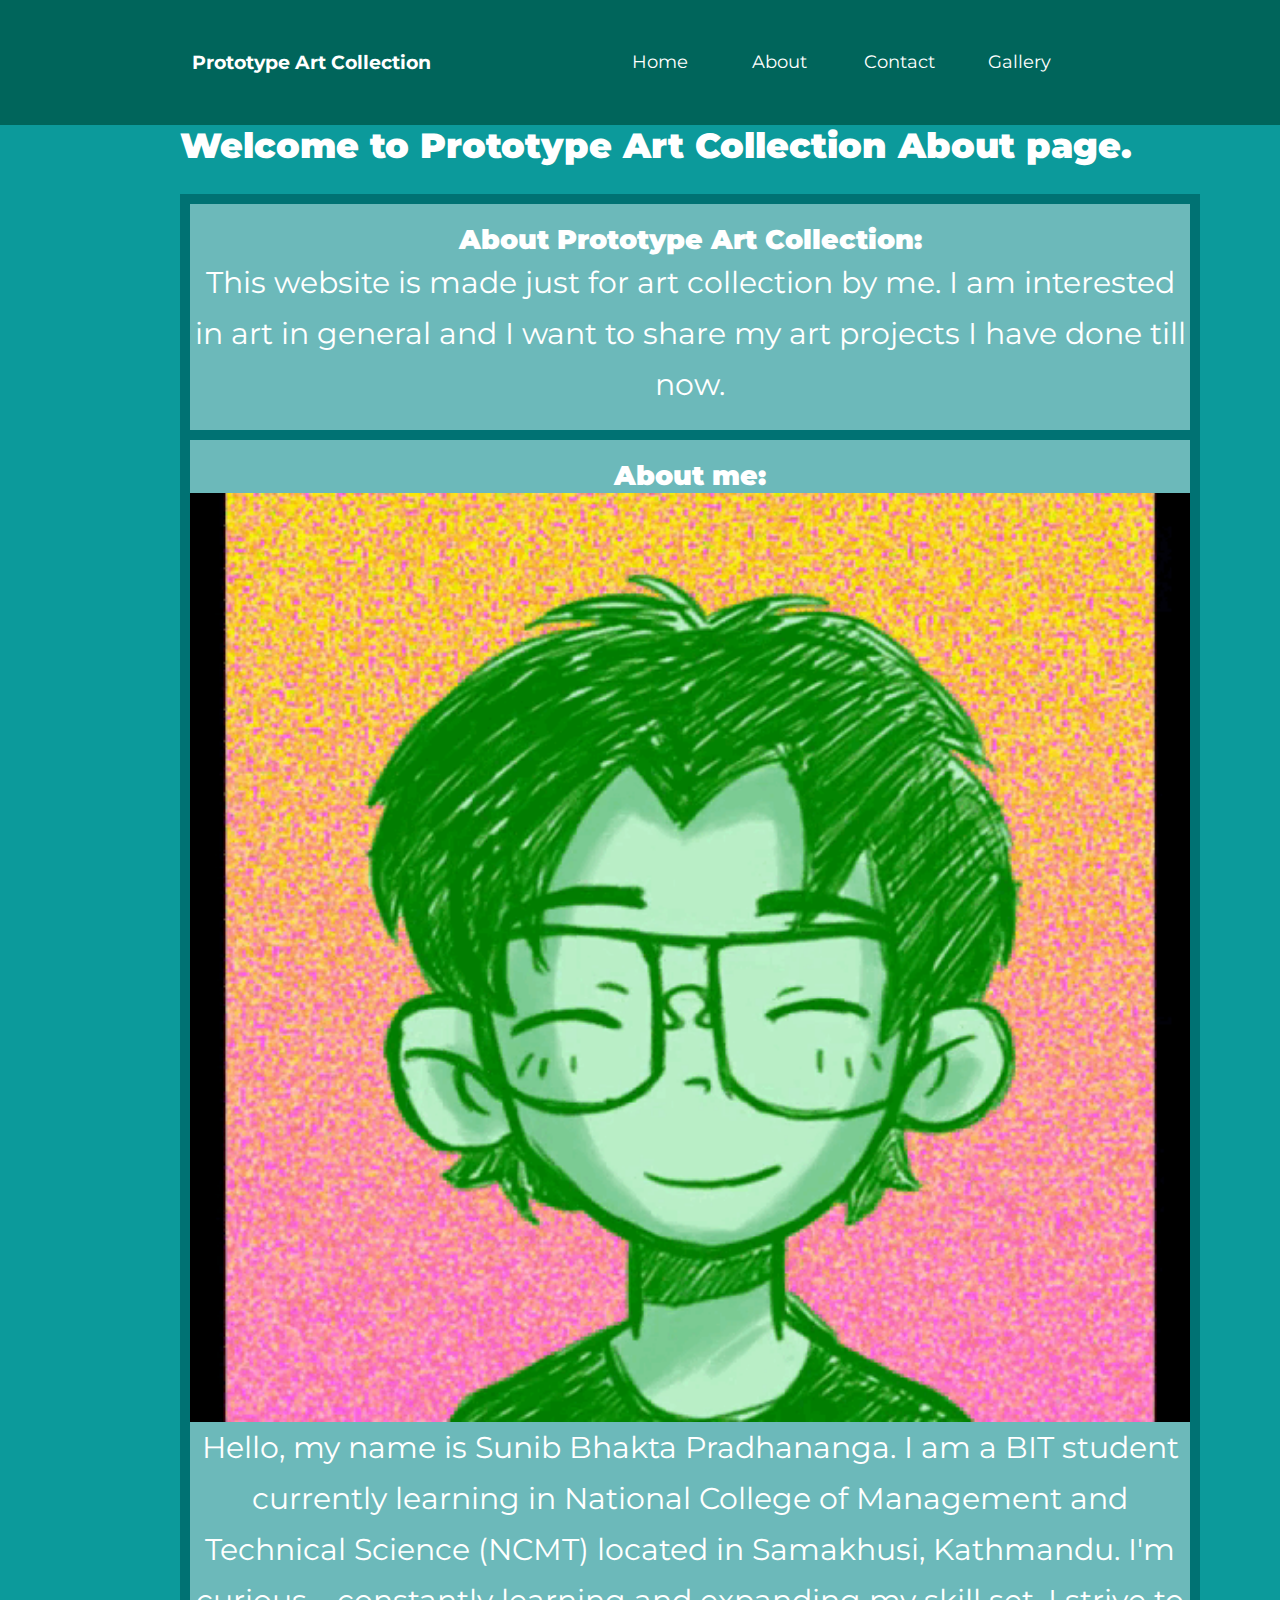
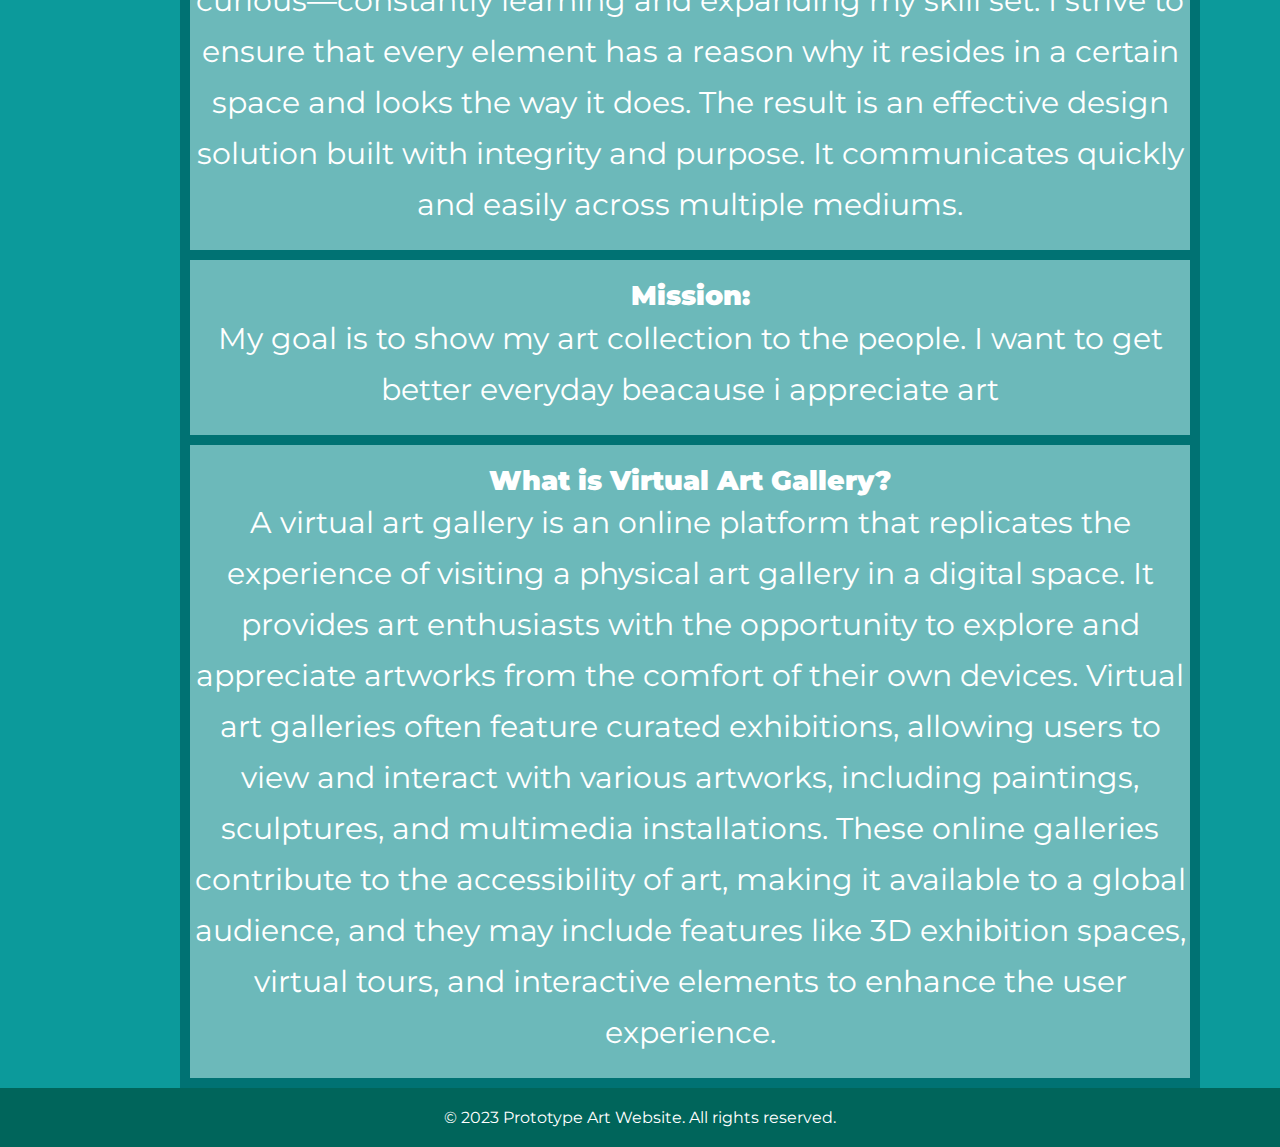
==== About.html @ 8d7a07f5 "first commit" ====
<!DOCTYPE html>
<html lang="en">

<head>
    <meta charset="UTF-8">
    <meta name="viewport" content="width=device-width, initial-scale=1.0">
    <title>About</title>
    <link rel="stylesheet" href="https://unicons.iconscout.com/release/v4.0.8/css/line.css">
    <link rel="stylesheet" href="styles.css">
    <link rel="preconnect" href="https://fonts.googleapis.com">
    <link rel="preconnect" href="https://fonts.gstatic.com" crossorigin>
    <link href="https://fonts.googleapis.com/css2?family=Montserrat:wght@300;400;500;600;700;900&display=swap"
        rel="stylesheet">
        
    <link rel="icon" href="images/178390.png" type="image/icon type">
    <link rel="stylesheet" href="https://cdnjs.cloudflare.com/ajax/libs/font-awesome/6.0.0-beta3/css/all.min.css">

    <style>
        .grid-container {
            display: grid;
            grid-template-columns: auto;
            grid-gap: 10px;
            background-color: rgb(0, 114, 115);
            padding: 10px;
        }

        .grid-container>div {
            background-color: rgb(108, 185, 186);
            text-align: center;
            padding: 20px 0;
            font-size: 30px;
        }
    </style>
</head>

<body>

    <nav>
        <div class="container_nav__container">
            <a href="index.html">
                <h4 style="align-items:center;">Prototype Art Collection</h4>
            </a>
        </div>

        <div class="hamburger-menu">
            <i class="fas fa-bars" onclick="toggleMenu()"></i>
        </div>
        <ul class="nav__menu">
            <li><a href="index.html">Home</a></li>
            <li><a href="About.html">About</a></li>
            <li><a href="Contact.html">Contact</a></li>
            <li><a href="Gallery.html">Gallery</a></li>
        </ul>
    </nav>

    <div class="about_body">
        <h1><b>Welcome to Prototype Art Collection About page.</b></h1><br>
        

        <div class="grid-container">
            <div class="item1">
                <h2><b>About Prototype Art Collection:</b></h2>
                <p>This website is made just for art collection by me. I am interested in art in general and I want to share my art projects I have done till now.</p>
            </div>
            <div class="item2">
                <h2><b>About me:</b></h2>
                <div class="about-me._container">
                    <div class="flex-container">
                        <div class="image-container">
                            <img src="./images/profilel.gif" alt="Profile Image" class="img-fluid">
                        </div>
                        <div class="text-container">
                            <p>Hello, my name is Sunib Bhakta Pradhananga. I am a BIT student currently learning in National College of Management and Technical Science (NCMT) located in Samakhusi, Kathmandu. I'm curious—constantly learning and expanding my skill set. I strive to ensure that every element has a reason why it resides in a certain space and looks the way it does. The result is an effective design solution built with integrity and purpose. It communicates quickly and easily across multiple mediums.</p>
                        </div>
                    </div>
                    
                </div>
            </div>
            <div class="item3">
                <h2><b>Mission:</b></h2>
                <p>My goal is to show my art collection to the people. I want to get better everyday beacause i appreciate art</p>
            </div>
            <div class="item4">
                <h2><b>What is Virtual Art Gallery?</b></h2>
                <p>A virtual art gallery is an online platform that replicates the experience of visiting a physical art gallery in a digital space. It provides art enthusiasts with the opportunity to explore and appreciate artworks from the comfort of their own devices. Virtual art galleries often feature curated exhibitions, allowing users to view and interact with various artworks, including paintings, sculptures, and multimedia installations. These online galleries contribute to the accessibility of art, making it available to a global audience, and they may include features like 3D exhibition spaces, virtual tours, and interactive elements to enhance the user experience.</p>
            </div>
        </div>
    </div>

    <footer>
        <p>&copy; 2023 Prototype Art Website. All rights reserved.</p>
    </footer>

    <script>
        function toggleMenu() {
            var navMenu = document.querySelector('.nav__menu');
            navMenu.classList.toggle('open');
        }
    </script>

</body>

</html>
---- styles.css ----
* {
    margin: 0;
    padding: 0;
    border: 0;
    outline: 0;
    text-decoration: none;
    list-style: none;
    box-sizing: border-box;
}

:root {
    --color-primary: #00655b;
    --color-white: #fff;
    --color-bg: rgb(12,154,155,255);
    --container-width-lg: 76%;
    --transition: all 400ms ease;
}

body {
    font-family: 'Montserrat', sans-serif;
    line-height: 1.7;
    color: var(--color-white);
    background: var(--color-bg);
}


.header__right-image img {
    width: 150%; 
    display: block;
    object-fit: fill;
}

.container {
    width: var(--container-width-lg);
    margin: 0 auto;
    padding: 0 1rem;
}

section {
    padding: 6rem 0;
}

section h2 {
    text-align: center;
    margin-bottom: 3rem;
}

h1, h2, h3, h4, h5 {
    line-height: 1.2;
}

h1 {
    font-size: 2rem;
}

h2 {
    font-size: 2.4rem;
}

h3 {
    font-size: 1.6rem;
}

h4 {
    font-size: 1.3rem;
}

a {
    color: var(--color-white);
}

img {
    width: 100%;
    display: block;
    object-fit: cover; 
    transition: var(--transition);
}


.btn {
    display: inline-block;
    background: var(--color-white);
    color: var(--color-bg);
    padding: 1rem 2rem;
    border: 1px solid transparent;
    font-weight: 500;
    margin-top: 15px;
    transition: all ease-in-out 300ms;
}

.btn:hover {
    background: transparent;
    color: var(--color-white);
    border-color: var(--color-white);
}

.btn-primary {
    background: var(--color-white);
    color: var(--color-bg);
}

nav {
    background-color: var(--color-primary);
    padding: 1rem;
    display: flex;
    justify-content: space-evenly;
    align-items: center;
}

.container_nav__container,
.nav__menu {
    display: flex;
    align-items: center;
    justify-content: center;
}


.nav__menu a {
    font-size: 0.9rem;
    transition: var(--transition);
}

.nav__menu a:hover {
    color: var(--color-bg);
}

header {
    margin-top: 50px;
    overflow: hidden;
    height: 70vh;
    margin-bottom: 5rem;
}

.header__container {
    display: grid;
    grid-template-columns: 1fr 1fr;
    align-items: center;
    gap: 2rem;
    height: 100%;
}

.header__left {
    margin: 1rem 0 2.4rem;
}

.categories {
    background-color: var(--color-bg);
    height: auto;
    color: var(--color-white);
    padding: 3rem;
    text-align: center;
}

.categories h1 {
    line-height: 1;
    margin-bottom: 3rem;
}

.categories__container {
    display: grid;
    grid-template-columns: 1fr;
    gap: 4rem;
}

.categories__right {
    display: grid;
    grid-template-columns: 1fr;
    gap: 1.2rem;
    text-align: center;
}

.category {
    background: var(--color-bg);
    padding: 2rem;
    border-radius: 2rem;
    transition: var(--transition);
}

.category:hover {
    box-shadow: 0 3rem rgba(0, 0, 0, 0.3);
    z-index: 1;
}

.categories__icon {
    background: var(--color-primary);
    padding: 0.7rem;
    border-radius: 0.9rem;
}

.categories__right h5 {
    margin: 2rem 0 1rem;
}

.categories__right p {
    font-size: 0.8rem;
}

.IMGS {
    margin-top: 5rem;
    color: var(--color-white);
}

.courses__container {
    display: grid;
    grid-template-columns: repeat(1, 1fr);
    gap: 2rem;
    text-align: center;
}

.IMGS {
    background: var(--color-bg);
    text-align: center;
    border: none;
    transition: var(--transition);
}


footer {
    background-color: var(--color-bg);
    color: var(--color-white);
}

@media screen and (max-width : 1920px) {
    .container {
        width: var(--container-width-md);
    }
    
    h1 {
        font-size: 2.2rem;
    }

    h2 {
        font-size: 1.7rem;
    }

    h3{
        font-size: 1.4rem;
    }

    h4{
        font-size: 1.2rem;
    }

    nav button {
        display: inline-block;
        background: transparent;
        font-size: 1.8rem;
        color: var(--color-white);
        cursor: pointer;
    }

    nav button#close-menu-btn{
        display: none;
    }

    .nav__menu {
        position:static;
        top:3rem;
        left: 0.5px;
        height: fit-content;
        width: 18rem;
        display: flex;
        flex-direction: column;
        gap: 0;
        
    }

    .nav__menu li {
        width: 100%;
        height: 5.8rem;
    }

    .nav__menu li a {
        background: var(--color-primary);
        font-size: 18px;
        width: 100%;
        height: 100%;
        display: grid;
        place-items: center;    
        transition: 0.15s ease-in-out;
    }


    .nav__menu li a:hover {
        /* color: blue; */
        text-shadow: 2px 3px 3px rgb(96, 93, 93);
    }
}

/*  */

@media screen and (min-width: 480px){

    nav{
        width: full;
        height: screen;
        bottom: 0;
    }
    .nav__menu{
        display: flex;
        flex-direction: row;
        justify-content: space-between;
        width: 480px;
        
    }

    .nav__menu a{
        position: none;
        display: flex;
        justify-content: center;
        height: 10%;
        width: auto;
        margin-top: 0px;
        padding: 0;
    }


    .header__container{
        width: 480px;
        padding:0px 0px;
        right: 1rem;
    }
    

}

.container__photo__container {
    display: flex;
    justify-content: center;
    flex-wrap: wrap;
}

.CollegePhoto {
    width: 500px;
    height: 500px;
    margin-bottom: 40px;
}

.gallery__images{
    width: 500px;
    height: 500px;
    margin-bottom: 40px;
    height: fit-content;
    display: flex;
    --spacing: 0.55rem;
}

section.gallery{
    width: 500px;
    height: 500px;
    margin-bottom: 40px;
    height: fit-content;
    display: flex;
    --spacing: 0.55rem;
    object-fit: cover;
    
}

.form-container {
    max-width: 400px;
    background-color: #fff;
    padding: 32px 24px;
    font-size: 14px;
    font-family: inherit;
    color: #212121;
    display: flex;
    flex-direction: column;
    gap: 20px;
    box-sizing: border-box;
    border-radius: 10px;
    box-shadow: 0px 0px 3px rgba(0, 0, 0, 0.084), 0px 2px 3px rgba(0, 0, 0, 0.168);
  }
  
  .form-container button:active {
    scale: 0.95;
  }
  
  .form-container .logo-container {
    text-align: center;
    font-weight: 600;
    font-size: 18px;
  }
  
  .form-container .form {
    display: flex;
    flex-direction: column;
  }
  
  .form-container .form-group {
    display: flex;
    flex-direction: column;
    gap: 2px;
  }
  
  .form-container .form-group label {
    display: block;
    margin-bottom: 5px;
  }
  
  .form-container .form-group input {
    width: 100%;
    padding: 12px 16px;
    border-radius: 6px;
    font-family: inherit;
    border: 1px solid #ccc;
  }
  
  .form-container .form-group input::placeholder {
    opacity: 0.5;
  }
  
  .form-container .form-group input:focus {
    outline: none;
    border-color: #1778f2;
  }
  
  .form-container .form-submit-btn {
    display: flex;
    justify-content: center;
    align-items: center;
    font-family: inherit;
    color: #fff;
    background-color: #212121;
    border: none;
    width: 100%;
    padding: 12px 16px;
    font-size: inherit;
    gap: 8px;
    margin: 12px 0;
    cursor: pointer;
    border-radius: 6px;
    box-shadow: 0px 0px 3px rgba(0, 0, 0, 0.084), 0px 2px 3px rgba(0, 0, 0, 0.168);
  }
  
  .form-container .form-submit-btn:hover {
    background-color: #313131;
  }
  
  .form-container .link {
    color: #1778f2;
    text-decoration: none;
  }
  
  .form-container .signup-link {
    align-self: center;
    font-weight: 500;
  }
  
  .form-container .signup-link .link {
    font-weight: 400;
  }
  
  .form-container .link:hover {
    text-decoration: underline;
  }
  
.form-container{
    margin-top: 30px;
    margin-left: 450px;

}  

.gallery__item {
    display: flex;
    align-items: center;
    justify-content: space-between;
    margin-bottom: 20px; 
}

.image-text {
    flex: 1;
    padding-left: 20px; 
}

.image-text h3 {
    font-size: 1.2rem;
    margin-bottom: 5px;
}

.image-text p {
    font-size: 0.9rem;
    color: #fff;
    line-height: 1.4;
}
.ghost:hover{
    scale: 1.1;
}


.ART{
    margin: 0;
    padding: 0;
    display: flex;
    justify-content: space-around;
    flex-wrap: wrap;
    margin: 15px 0;

}

.ART img{
    flex-wrap: wrap;
    width: 320px;
    height: 300px;
    margin: 10px 0;
}

body {
    display: flex;
    flex-direction: column;
    min-height: 100vh;
    margin: 0;
    background-color: rgb(12, 154, 155);
}

footer {
    margin-top: auto;
    background-color: var(--color-primary);
    color: var(--color-white);
    padding: 1rem;
    text-align: center;
}

.form-container {
    max-width: 400px;
    background-color: #fff;
    padding: 32px 24px;
    font-size: 14px;
    font-family: inherit;
    color: #212121;
    margin: 30px auto; 
    border-radius: 10px;
    box-shadow: 0px 0px 3px rgba(0, 0, 0, 0.084), 0px 2px 3px rgba(0, 0, 0, 0.168);
}

.about_body{
    width: fit-content;
    margin-left: 100px;
    margin: 20 auto;
    padding: 0 5rem;
}
    body {
        display: flex;
        flex-direction: column;
        min-height: 100vh;
        margin: 0;
        background-color: rgb(12, 154, 155);
    }

    footer {
        margin-top: auto;
        background-color: var(--color-primary);
        color: var(--color-white);
        padding: 1rem;
        text-align: center;
    }
    .hamburger-menu {
        display: none;
    }

    .nav__menu {
        display: flex;
        align-items: center;
    }

    .nav__menu li {
        margin-right: 1rem;
    }

    @media screen and (max-width: 768px) {
        .hamburger-menu {
            display: block; 
            cursor: pointer;
        }

        .nav__menu {
            display: none; 
            flex-direction: column;
            text-align: center;
            position: absolute;
            top: 4rem;
            left: 0;
            width: 100%;
            background-color: var(--color-primary);
        }

        .nav__menu li {
            margin: 1rem 0;
        }

        .nav__menu a {
            color: var(--color-white);
            font-size: 1.2rem;
        }

        .nav__menu.open {
            display: flex; 
        }

        .img-fluid{
            margin: 15px auto;
            display: block;
            width: 120px;
            border: 8px solid #2c2f3f;
        }
        img, svg{
            vertical-align: middle;
        }
        img{
            overflow-clip-margin: var(--container-width-lg);
        }

        .card {
            margin: 0;
            padding: 0;
            display: flex;
            justify-content: space-around;
            flex-wrap: wrap;
            margin: 15px 0;
          grid-template-columns: 1fr 1fr;
          align-items: center;
          position: relative;
          gap: 0 20px;
        }
        
        .card .card-item {
          position: relative;
        }
        .card img {
           flex-wrap: wrap;
            width: 320px;
            height: 300px;
            margin: 10px 0;
          transition: 0.4s ease-in-out all;
        }
        
        .card .card-details {
          position: absolute;
          padding: 10px 5px;
          bottom: 0px;
          opacity: 0;
          transition: 0.4s ease-in-out all;
        }
        
        .card-details h1 {
          font-size: 18px;
          margin: 2px 0;
        }
        .card-details p {
          font-size: 14px;
        }
        .card-item:hover .card-details {
          opacity: 1;
          bottom: 10px;
        }
        
        .card-item:hover img {
          transform: scale(1.05);
        }

        .flex-container {
            display: flex;
        }
        
        .image-container {
            flex: 0 0 auto; /* This keeps the width of the image container fixed */
            margin-right: 20px; /* Adjust margin as needed */
        }
        
        .text-container {
            flex: 1; /* This allows the text container to grow and occupy remaining space */
        }
        
    }
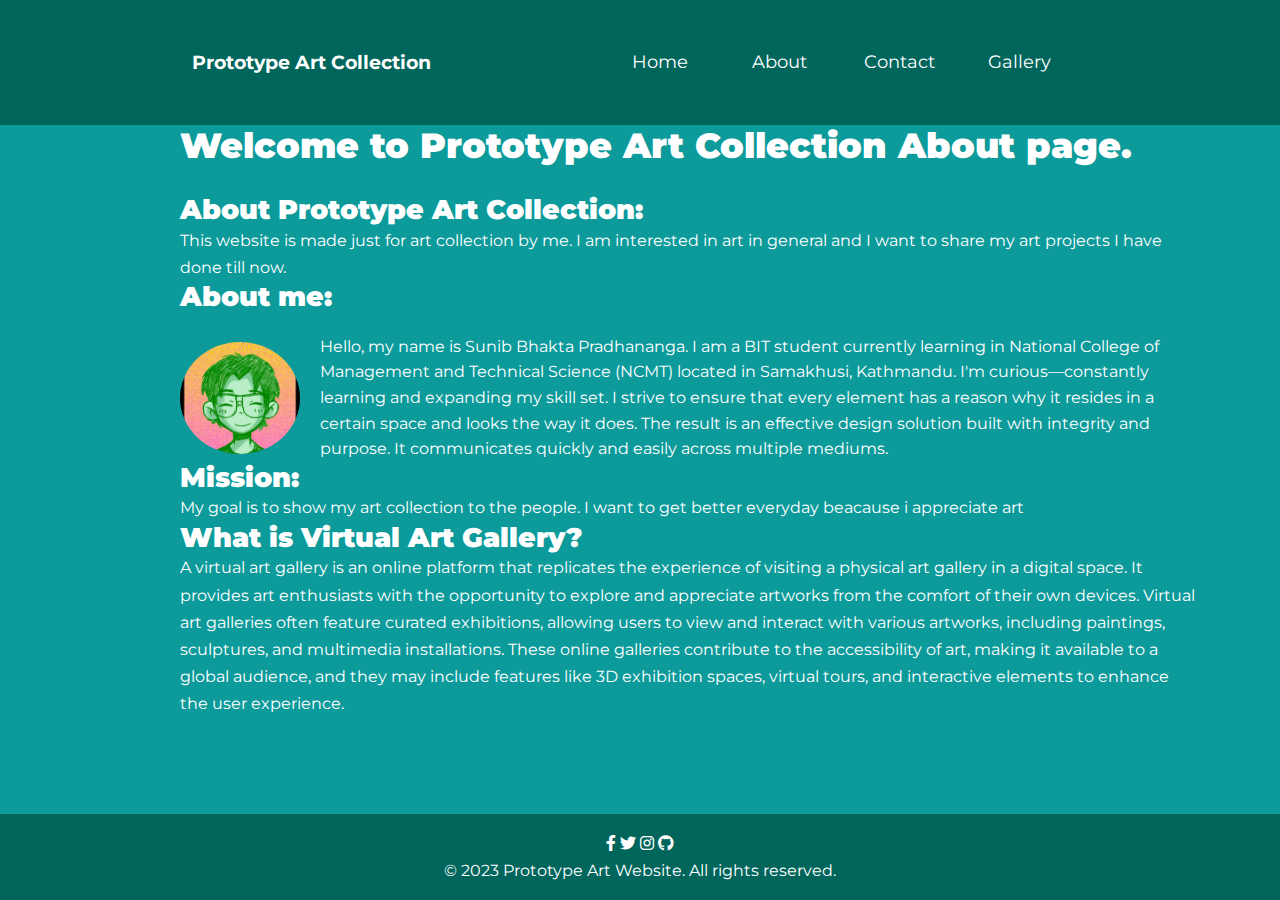
==== commit 3765ca61: "Latest Update" ====
--- a/About.html
+++ b/About.html
@@ -11,24 +11,36 @@
     <link rel="preconnect" href="https://fonts.gstatic.com" crossorigin>
     <link href="https://fonts.googleapis.com/css2?family=Montserrat:wght@300;400;500;600;700;900&display=swap"
         rel="stylesheet">
-        
     <link rel="icon" href="images/178390.png" type="image/icon type">
     <link rel="stylesheet" href="https://cdnjs.cloudflare.com/ajax/libs/font-awesome/6.0.0-beta3/css/all.min.css">
 
     <style>
-        .grid-container {
-            display: grid;
-            grid-template-columns: auto;
-            grid-gap: 10px;
-            background-color: rgb(0, 114, 115);
-            padding: 10px;
+        /* Additional CSS styles */
+        .about-me-container {
+            display: flex;
+            align-items: center;
+            margin-top: 20px;
         }
 
-        .grid-container>div {
-            background-color: rgb(108, 185, 186);
-            text-align: center;
-            padding: 20px 0;
-            font-size: 30px;
+        .about-me-image {
+            flex: 0 0 auto; /* This keeps the width of the image container fixed */
+            margin-right: 20px; /* Adjust margin as needed */
+        }
+
+        .about-me-image img {
+            width: 120px; /* Adjust the width of the image as needed */
+            height: auto;
+            border-radius: 50%; /* Make the image round */
+        }
+
+        .about-me-text {
+            flex: 1; /* This allows the text container to grow and occupy remaining space */
+        }
+
+        /* Optional: Adjust the font size and line height for better readability */
+        .about-me-text p {
+            font-size: 16px;
+            line-height: 1.6;
         }
     </style>
 </head>
@@ -38,13 +50,14 @@
     <nav>
         <div class="container_nav__container">
             <a href="index.html">
-                <h4 style="align-items:center;">Prototype Art Collection</h4>
+                <h4>Prototype Art Collection</h4>
             </a>
         </div>
 
         <div class="hamburger-menu">
             <i class="fas fa-bars" onclick="toggleMenu()"></i>
         </div>
+
         <ul class="nav__menu">
             <li><a href="index.html">Home</a></li>
             <li><a href="About.html">About</a></li>
@@ -55,7 +68,6 @@
 
     <div class="about_body">
         <h1><b>Welcome to Prototype Art Collection About page.</b></h1><br>
-        
 
         <div class="grid-container">
             <div class="item1">
@@ -64,16 +76,13 @@
             </div>
             <div class="item2">
                 <h2><b>About me:</b></h2>
-                <div class="about-me._container">
-                    <div class="flex-container">
-                        <div class="image-container">
-                            <img src="./images/profilel.gif" alt="Profile Image" class="img-fluid">
-                        </div>
-                        <div class="text-container">
-                            <p>Hello, my name is Sunib Bhakta Pradhananga. I am a BIT student currently learning in National College of Management and Technical Science (NCMT) located in Samakhusi, Kathmandu. I'm curious—constantly learning and expanding my skill set. I strive to ensure that every element has a reason why it resides in a certain space and looks the way it does. The result is an effective design solution built with integrity and purpose. It communicates quickly and easily across multiple mediums.</p>
-                        </div>
+                <div class="about-me-container">
+                    <div class="about-me-image">
+                        <img src="./images/profilel.gif" alt="Profile Image">
                     </div>
-                    
+                    <div class="about-me-text">
+                        <p>Hello, my name is Sunib Bhakta Pradhananga. I am a BIT student currently learning in National College of Management and Technical Science (NCMT) located in Samakhusi, Kathmandu. I'm curious—constantly learning and expanding my skill set. I strive to ensure that every element has a reason why it resides in a certain space and looks the way it does. The result is an effective design solution built with integrity and purpose. It communicates quickly and easily across multiple mediums.</p>
+                    </div>
                 </div>
             </div>
             <div class="item3">
@@ -88,6 +97,12 @@
     </div>
 
     <footer>
+        <div class="social-links">
+            <a href="https://www.facebook.com/sunib.pradhananga" class="social-link"><i class="fab fa-facebook-f"></i></a>
+            <a href="https://twitter.com/_Sunib_" class="social-link"><i class="fab fa-twitter"></i></a>
+            <a href="https://www.instagram.com/sunib_pradhananga/" class="social-link"><i class="fab fa-instagram"></i></a>
+            <a href="https://github.com/zoenut" class="social-link"><i class="fab fa-github"></i></a>
+        </div>
         <p>&copy; 2023 Prototype Art Website. All rights reserved.</p>
     </footer>
 
--- a/styles.css
+++ b/styles.css
@@ -669,5 +669,135 @@
         .text-container {
             flex: 1; /* This allows the text container to grow and occupy remaining space */
         }
-        
-    }+    
+    
+    .about-me-container {
+    display: flex;
+    align-items: center;
+    justify-content: center;
+    margin-top: 20px;
+}
+
+    .about-me-image {
+        flex: 0 0 auto; /* This keeps the width of the image container fixed */
+        margin-right: 20px; /* Adjust margin as needed */
+    }
+
+    .about-me-image img {
+        width: 120px; /* Adjust the width of the image as needed */
+        height: auto;
+        border-radius: 50%; /* Make the image round */
+    }
+
+    .about-me-text {
+        flex: 1; /* This allows the text container to grow and occupy remaining space */
+    }
+
+    /* Optional: Adjust the font size and line height for better readability */
+    .about-me-text p {
+        font-size: 16px;
+        line-height: 1.6;
+    }
+    
+   /*--------------------------------------------------------------
+# Portfolio
+--------------------------------------------------------------*/
+.portfolio .portfolio-item {
+    margin-bottom: 30px;
+  }
+  
+  .portfolio #portfolio-flters {
+    padding: 0;
+    margin: 0 auto 35px auto;
+    list-style: none;
+    text-align: center;
+    background: #fff;
+    border-radius: 50px;
+    padding: 2px 15px;
+  }
+  
+  .portfolio #portfolio-flters li {
+    cursor: pointer;
+    display: inline-block;
+    padding: 10px 15px 8px 15px;
+    font-size: 14px;
+    font-weight: 600;
+    line-height: 1;
+    text-transform: uppercase;
+    color: #272829;
+    margin-bottom: 5px;
+    transition: all 0.3s ease-in-out;
+  }
+  
+  .portfolio #portfolio-flters li:hover,
+  .portfolio #portfolio-flters li.filter-active {
+    color: #149ddd;
+  }
+  
+  .portfolio #portfolio-flters li:last-child {
+    margin-right: 0;
+  }
+  
+  .portfolio .portfolio-wrap {
+    transition: 0.3s;
+    position: relative;
+    overflow: hidden;
+    z-index: 1;
+  }
+  
+  .portfolio .portfolio-wrap::before {
+    content: "";
+    background: rgba(255, 255, 255, 0.5);
+    position: absolute;
+    left: 0;
+    right: 0;
+    top: 0;
+    bottom: 0;
+    transition: all ease-in-out 0.3s;
+    z-index: 2;
+    opacity: 0;
+  }
+  
+  .portfolio .portfolio-wrap .portfolio-links {
+    opacity: 1;
+    left: 0;
+    right: 0;
+    bottom: -60px;
+    z-index: 3;
+    position: absolute;
+    transition: all ease-in-out 0.3s;
+    display: flex;
+    justify-content: center;
+  }
+  
+  .portfolio .portfolio-wrap .portfolio-links a {
+    color: #fff;
+    font-size: 28px;
+    text-align: center;
+    background: rgba(20, 157, 221, 0.75);
+    transition: 0.3s;
+    width: 50%;
+  }
+  
+  .portfolio .portfolio-wrap .portfolio-links a:hover {
+    background: rgba(20, 157, 221, 0.95);
+  }
+  
+  .portfolio .portfolio-wrap .portfolio-links a+a {
+    border-left: 1px solid #37b3ed;
+  }
+  
+  .portfolio .portfolio-wrap:hover::before {
+    top: 0;
+    left: 0;
+    right: 0;
+    bottom: 0;
+    opacity: 1;
+  }
+  
+  .portfolio .portfolio-wrap:hover .portfolio-links {
+    opacity: 1;
+    bottom: 0;
+  }
+    
+}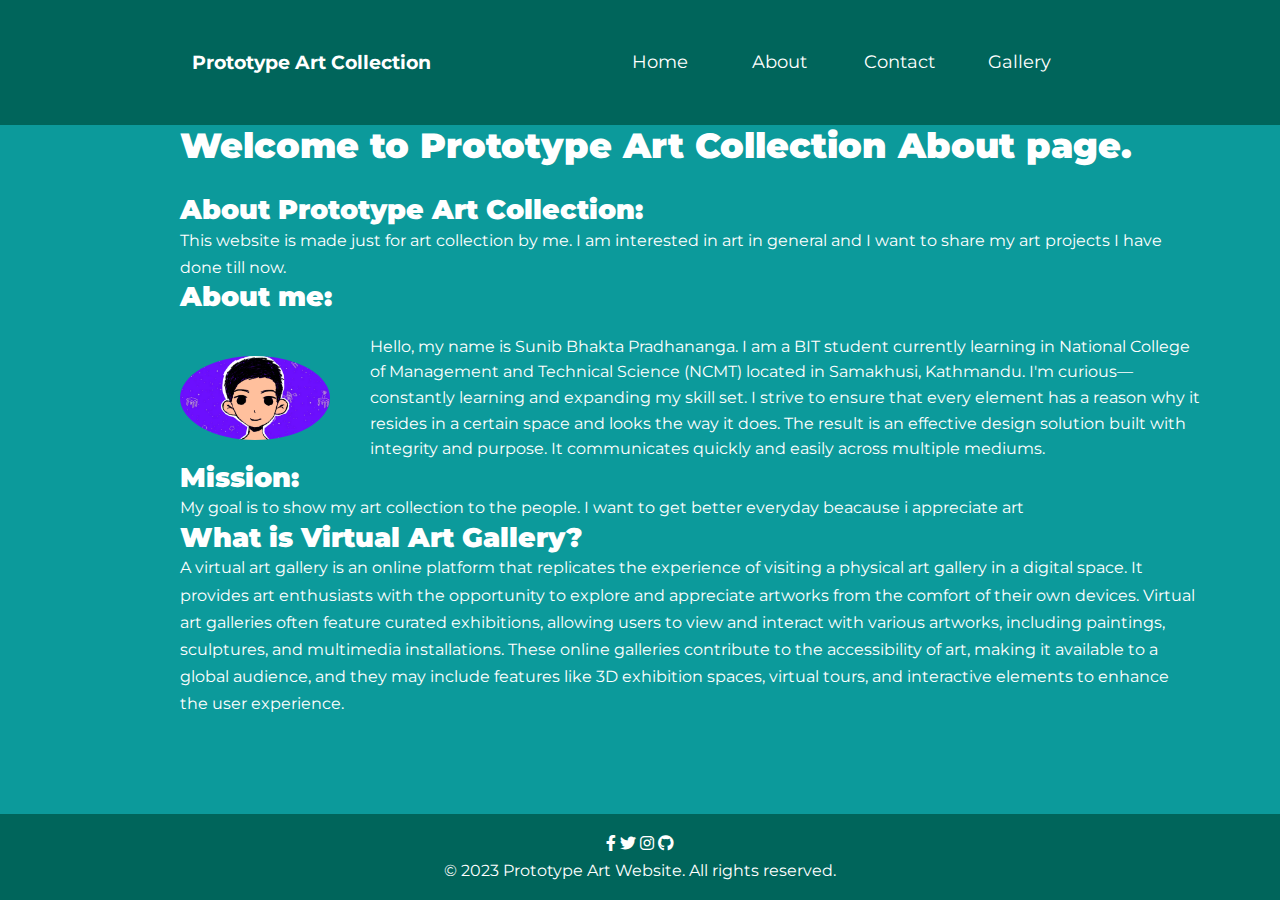
==== commit 2e26a926: "new commit" ====
--- a/About.html
+++ b/About.html
@@ -24,11 +24,11 @@
 
         .about-me-image {
             flex: 0 0 auto; /* This keeps the width of the image container fixed */
-            margin-right: 20px; /* Adjust margin as needed */
+            margin-right: 40px; /* Adjust margin as needed */
         }
 
         .about-me-image img {
-            width: 120px; /* Adjust the width of the image as needed */
+            width: 150px; /* Adjust the width of the image as needed */
             height: auto;
             border-radius: 50%; /* Make the image round */
         }
@@ -78,7 +78,7 @@
                 <h2><b>About me:</b></h2>
                 <div class="about-me-container">
                     <div class="about-me-image">
-                        <img src="./images/profilel.gif" alt="Profile Image">
+                        <img src="./images/sunibpfp.gif" alt="Profile Image">
                     </div>
                     <div class="about-me-text">
                         <p>Hello, my name is Sunib Bhakta Pradhananga. I am a BIT student currently learning in National College of Management and Technical Science (NCMT) located in Samakhusi, Kathmandu. I'm curious—constantly learning and expanding my skill set. I strive to ensure that every element has a reason why it resides in a certain space and looks the way it does. The result is an effective design solution built with integrity and purpose. It communicates quickly and easily across multiple mediums.</p>
--- a/styles.css
+++ b/styles.css
@@ -799,5 +799,191 @@
     opacity: 1;
     bottom: 0;
   }
-    
+/* Existing CSS styles */
+
+/* Paste the new CSS styles here */
+
+/* Reset and global styles */
+* {
+    margin: 0;
+    padding: 0;
+    box-sizing: border-box;
+}
+
+body {
+    font-family: 'Montserrat', sans-serif;
+    line-height: 1.7;
+    background-color: rgb(12, 154, 155);
+    color: var(--color-white);
+}
+
+.container {
+    width: 90%; /* Adjust container width as needed */
+    margin: 0 auto;
+    padding: 0 1rem;
+}
+
+/* Navigation styles */
+nav {
+    background-color: var(--color-primary);
+    padding: 1rem;
+    display: flex;
+    justify-content: space-between;
+    align-items: center;
+}
+
+.nav__menu {
+    display: flex;
+    list-style: none;
+}
+
+.nav__menu li {
+    margin-right: 1rem;
+}
+
+.nav__menu a {
+    color: var(--color-white);
+    text-decoration: none;
+    transition: color 0.3s ease;
+}
+
+.nav__menu a:hover {
+    color: #fff; /* Change color on hover */
+}
+
+.hamburger-menu {
+    display: none;
+}
+
+/* Header styles */
+header {
+    margin-top: 50px;
+    overflow: hidden;
+    height: 70vh;
+    margin-bottom: 5rem;
+}
+
+.header__container {
+    display: flex;
+    flex-direction: column;
+    justify-content: center;
+    align-items: center;
+    height: 100%;
+}
+
+.header__right-image img {
+    max-width: 100%;
+    height: auto;
+}
+
+/* About section styles */
+.about_body {
+    width: 100%;
+    padding: 0 1rem; /* Adjust padding as needed */
+    text-align: center;
+}
+
+.about-me-container {
+    display: flex;
+    flex-direction: column;
+    align-items: center;
+    margin-top: 20px;
+}
+
+.about-me-image img {
+    width: 120px;
+    height: 120px;
+    border-radius: 50%;
+    margin-bottom: 1rem;
+}
+
+.about-me-text {
+    margin-top: 1rem;
+    text-align: justify;
+    max-width: 800px;
+    margin: 0 auto 2rem;
+}
+
+/* Footer styles */
+footer {
+    margin-top: auto;
+    background-color: var(--color-primary);
+    color: var(--color-white);
+    padding: 1rem;
+    text-align: center;
+}
+
+.social-links {
+    display: flex;
+    justify-content: center;
+    margin-bottom: 1rem;
+}
+
+.social-link {
+    margin: 0 0.5rem;
+    font-size: 1.5rem;
+    color: var(--color-white);
+    transition: color 0.3s ease;
+}
+
+.social-link:hover {
+    color: #fff; /* Change color on hover */
+}
+
+/* Responsive styles */
+@media screen and (max-width: 768px) {
+    nav {
+        flex-direction: column;
+        align-items: flex-start;
+    }
+
+    .nav__menu {
+        display: none;
+        flex-direction: column;
+        text-align: center;
+        width: 100%;
+    }
+
+    .nav__menu.open {
+        display: flex;
+    }
+
+    .nav__menu li {
+        margin: 1rem 0;
+    }
+
+    .nav__menu a {
+        font-size: 1.2rem;
+    }
+
+    .hamburger-menu {
+        display: block;
+        cursor: pointer;
+    }
+
+    .header__container {
+        text-align: center;
+    }
+
+    .header__right-image img {
+        width: 80%;
+    }
+
+    .about_body {
+        padding: 0;
+        margin-left: 0;
+        margin-right: 0;
+    }
+
+    .about-me-container {
+        margin-left: 0;
+        text-align: center;
+    }
+
+    .about-me-image img {
+        width: 80px;
+        height: 80px;
+    }
+}
+
 }